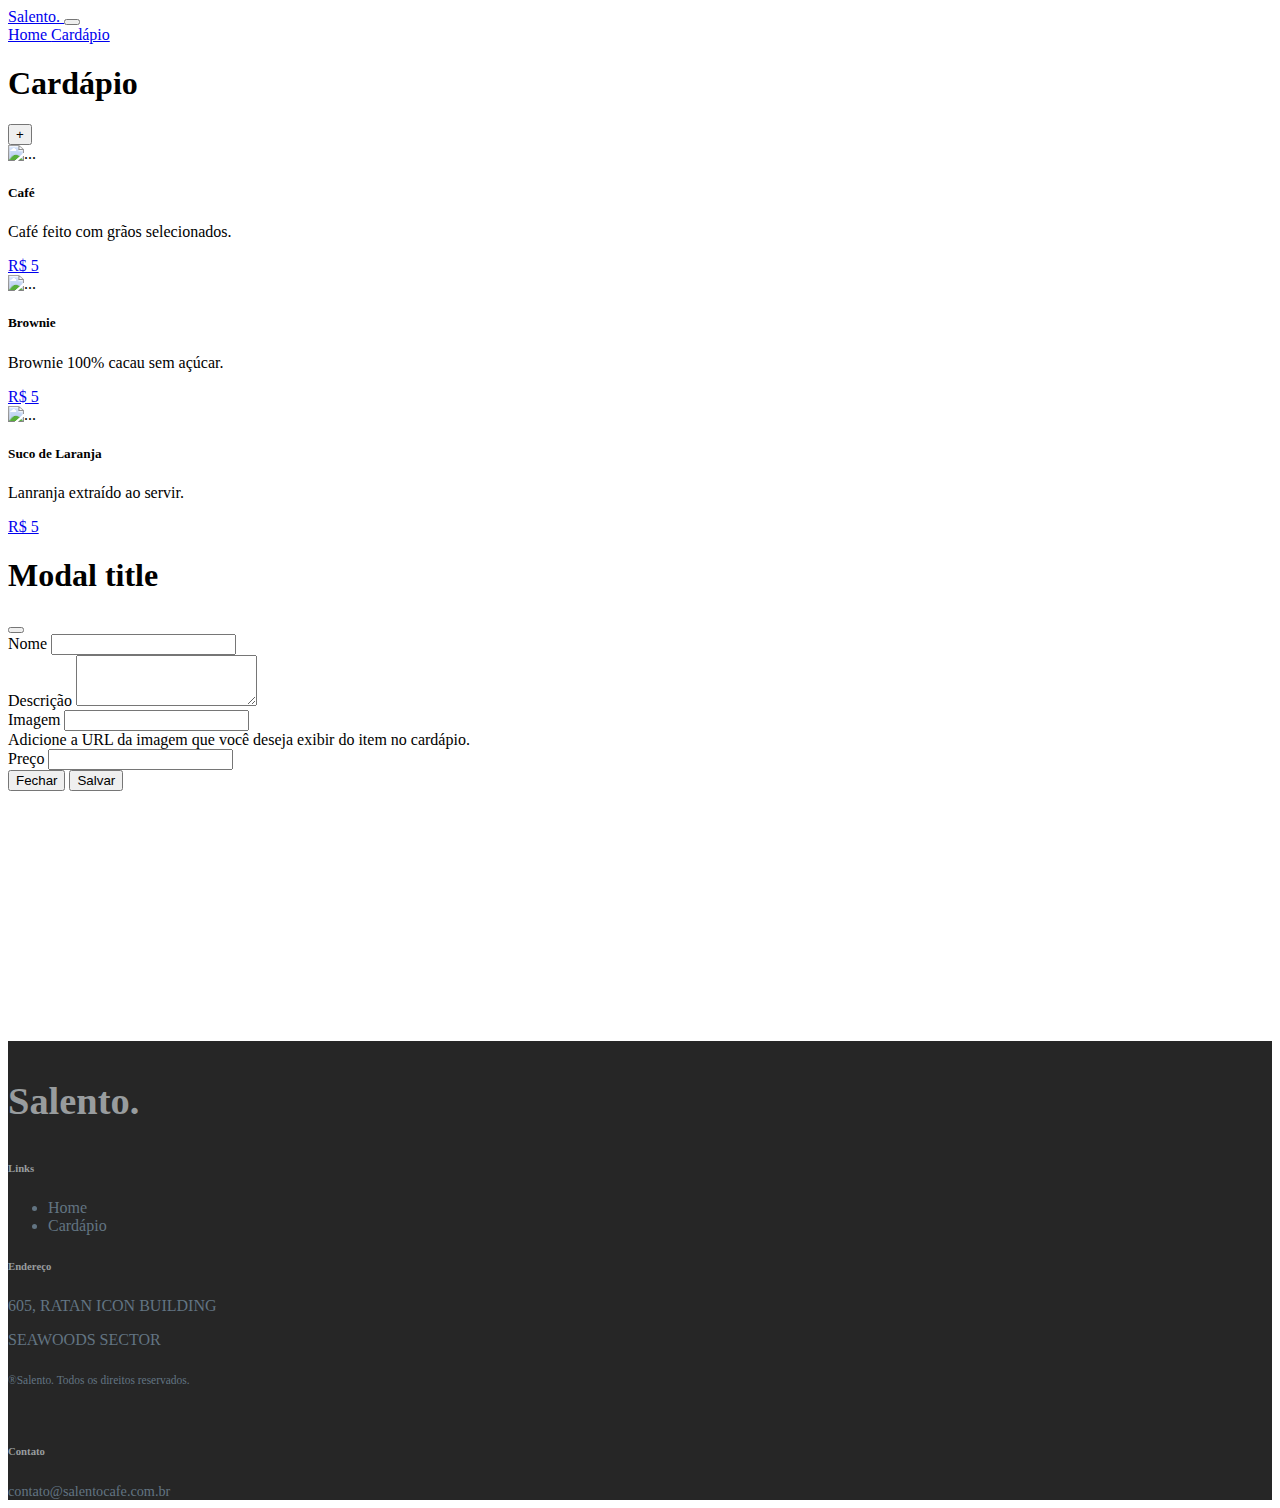
==== cardapio.html @ 9fa5a0af "Formulário no Js." ====
<!DOCTYPE html>
<html lang="pt-br">

<head>
  <meta charset="UTF-8">
  <title>Salento Cafeteria e Bistrô</title>

  <!-- Bootsatrap -->
  <link href="https://cdn.jsdelivr.net/npm/bootstrap@5.3.0-alpha3/dist/css/bootstrap.min.css" rel="stylesheet" integrity="sha384-KK94CHFLLe+nY2dmCWGMq91rCGa5gtU4mk92HdvYe+M/SXH301p5ILy+dN9+nJOZ" crossorigin="anonymous">

  <link rel="stylesheet" href="css/footer.css">
</head>

<body>
  <header>
    <nav class="navbar navbar-expand-lg bg-body-tertiary">
      <div class="container-fluid">
        <a class="navbar-brand" href="#">
          Salento.
        </a>
        <button class="navbar-toggler" type="button" data-bs-toggle="collapse" data-bs-target="#navbarNavAltMarkup" aria-controls="navbarNavAltMarkup" aria-expanded="false" aria-label="Toggle navigation">
          <span class="navbar-toggler-icon">

          </span>
        </button>
        <div class="collapse navbar-collapse" id="navbarNavAltMarkup">
          <div class="navbar-nav">
            <a class="nav-link" aria-current="page" href="index.html">
              Home
            </a>
            <a class="nav-link active" href="#">
              Cardápio
            </a>
          </div>
        </div>
      </div>
    </nav>
  </header>
  <main class="container-fluid">
    <h1>Cardápio</h1>

    <!-- Botão -->
    <div style="display: block; width: 100%;" class="text-right">
      <button type="button" class="btn btn-primary rounded-circle " data-bs-toggle="modal" data-bs-target="#formFoodModal">
        +
      </button>
    </div>

    <div class="container">
      <div id="foods" class="row">

      </div>
    </div>

    <!-- Modal -->
    <div class="modal fade" id="formFoodModal" tabindex="-1" aria-labelledby="exampleModalLabel" aria-hidden="true">
      <div class="modal-dialog">
        <div class="modal-content">
          <div class="modal-header">
            <h1 class="modal-title fs-5" id="exampleModalLabel">Modal title</h1>
            <button type="button" class="btn-close" data-bs-dismiss="modal" aria-label="Close"></button>
          </div>
          <form id="foodForm">
            <div class="modal-body">
              <!-- Nome -->
              <div class="mb-3">
                <label for="nome" class="form-label">Nome</label>
                <input type="text" class="form-control" name="nome" id="nome">
              </div>

              <!-- Descrição -->
              <div class="mb-3">
                <label for="descricao" class="form-label">Descrição</label>
                <textarea class="form-control" name="descricao" id="descricao" rows="3"></textarea>
              </div>

              <!-- Imagem - Link/URL -->
              <div class="mb-3">
                <label for="imagem" class="form-label">Imagem</label>
                <input type="url" class="form-control" name="imagem" id="imagem" aria-describedby="imagemHelp">
                <div id="imagemHelp" class="form-text">Adicione a URL da imagem que você deseja exibir do item no cardápio.</div>
              </div>

              <!-- Preço -->
              <div class="mb-3">
                <label for="preco" class="form-label">Preço</label>
                <input type="text" class="form-control" name="preco" id="preco">
              </div>

            </div>
            <div class="modal-footer">
              <button type="button" class="btn btn-secondary" data-bs-dismiss="modal">Fechar</button>
              <button type="submit" class="btn btn-primary">Salvar</button>
            </div>
          </form>
        </div>
      </div>
    </div>

  </main>
  <footer>
    <div id="footer" class="container-fluid pb-0 mb-0 justify-content-center text-light ">
      <div class="row my-5 justify-content-center py-5">
        <div class="col-11">
          <div class="row ">
            <div class="col-xl-8 col-md-4 col-sm-4 col-12   my-auto mx-auto a">
              <h3 class="text-muted mb-md-0 mb-5 bold-text">Salento.</h3>
            </div>
            <div class="col-xl-2 col-md-4 col-sm-4 col-12">
              <h6 class="mb-3 mb-lg-4 bold-text "><b>Links</b></h6>
              <ul class="list-unstyled">
                <li>Home</li>
                <li>Cardápio</li>
              </ul>
            </div>
            <div class="col-xl-2 col-md-4 col-sm-4 col-12">
              <h6 class="mb-3 mb-lg-4 text-muted bold-text mt-sm-0 mt-5"><b>Endereço</b></h6>
              <p class="mb-1">605, RATAN ICON BUILDING</p>
              <p>SEAWOODS SECTOR</p>
            </div>
          </div>
          <div class="row ">
            <div class="col-xl-8 col-md-4 col-sm-4 col-auto  my-md-0 mt-5 order-sm-1 order-3 align-self-end">
              <p class="social text-muted mb-0 pb-0 bold-text">
                <span class="mx-2">
                  <i class="fa fa-instagram" aria-hidden="true"></i>
                </span>
              </p>
              <small class="rights">
                <span>&#174;</span>Salento. Todos os direitos reservados.
              </small>
            </div>
            <div class="col-xl-2 col-md-4 col-sm-4 col-auto order-1 align-self-end ">
              <h6 class="mt-55 mt-2 text-muted bold-text">
                <b>Contato</b>
              </h6>
              <small>
                <span><i class="fa fa-envelope" aria-hidden="true"></i></span> contato@salentocafe.com.br
              </small>
            </div>
          </div>
        </div>
      </div>

    </div>
  </footer>

  <!-- Bootsatrap -->
  <script src="https://cdn.jsdelivr.net/npm/bootstrap@5.3.0-alpha3/dist/js/bootstrap.bundle.min.js" integrity="sha384-ENjdO4Dr2bkBIFxQpeoTz1HIcje39Wm4jDKdf19U8gI4ddQ3GYNS7NTKfAdVQSZe" crossorigin="anonymous"></script>

  <script src="./js/index.js" type="module"></script>
</body>

</html>
---- css/footer.css ----
@import url('https://fonts.googleapis.com/css?family=Rubik&display=swap');

#footer{
    overflow:hidden; 
    margin-top: 250px ;
    background:#262626 ;
    color: #627482  !important;
    margin-bottom: 0 ;
    padding-bottom:0  ;
}

small{
    font-size: calc(12px + (15 - 12) * ((100vw - 360px) / (1600 - 360))) !important; 
}

.bold-text{
    color: #989c9e !important;
}


.mt-55{
    margin-top: calc(50px + (60 - 50) * ((100vw - 360px) / (1600 - 360))) !important; 
}


h3{
    font-size: calc(34px + (40 - 34) * ((100vw - 360px) / (1600 - 360))) !important; 
}
 
.social{
    font-size: 21px !important; 
}

.rights{
    font-size: calc(10px + (12 - 10) * ((100vw - 360px) / (1600 - 360))) !important; 
}
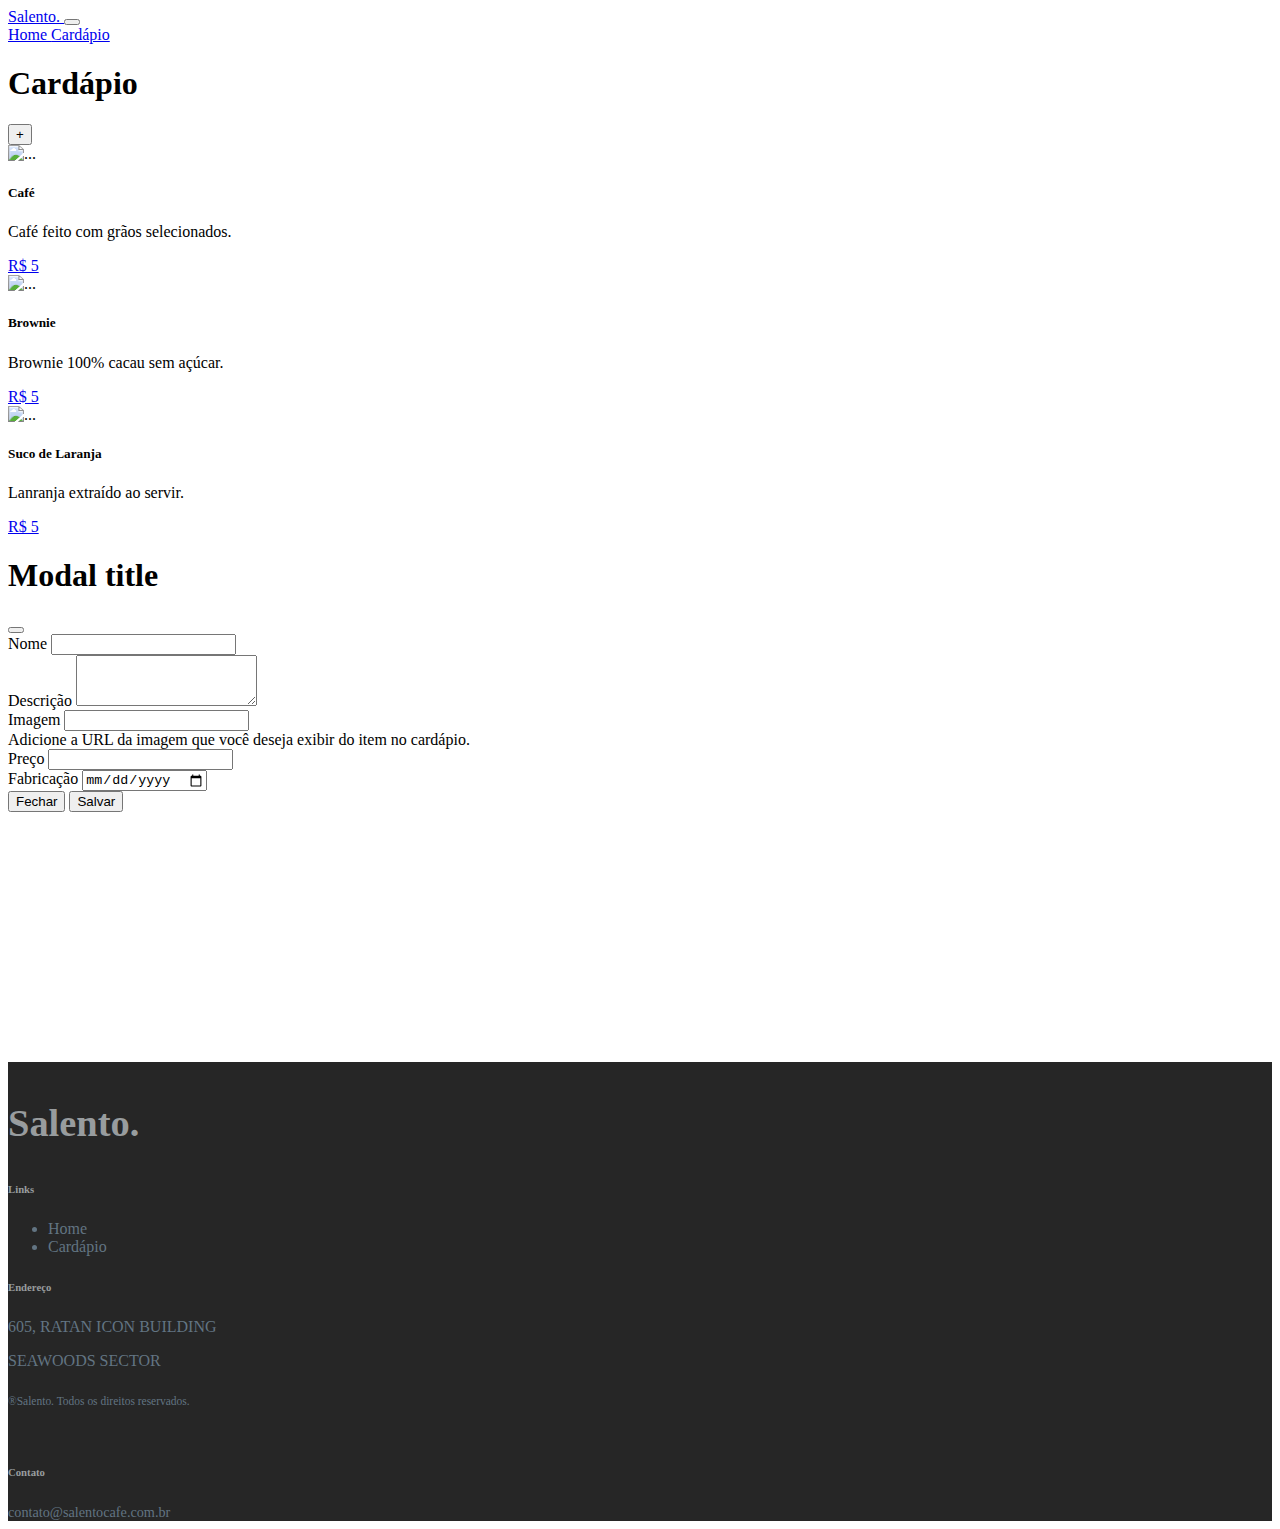
==== commit d9034810: "Modularização do index." ====
--- a/cardapio.html
+++ b/cardapio.html
@@ -41,7 +41,7 @@
 
     <!-- Botão -->
     <div style="display: block; width: 100%;" class="text-right">
-      <button type="button" class="btn btn-primary rounded-circle " data-bs-toggle="modal" data-bs-target="#formFoodModal">
+      <button type="button" class="btn btn-primary rounded-circle " data-bs-toggle="modal" data-bs-target="#formFoodModal" onclick="createFoodForm()">
         +
       </button>
     </div>
@@ -53,11 +53,11 @@
     </div>
 
     <!-- Modal -->
-    <div class="modal fade" id="formFoodModal" tabindex="-1" aria-labelledby="exampleModalLabel" aria-hidden="true">
+    <div class="modal fade" id="formFoodModal" tabindex="-1" aria-labelledby="formFoodLabel" aria-hidden="true">
       <div class="modal-dialog">
         <div class="modal-content">
           <div class="modal-header">
-            <h1 class="modal-title fs-5" id="exampleModalLabel">Modal title</h1>
+            <h1 class="modal-title fs-5" id="formFoodLabel">Modal title</h1>
             <button type="button" class="btn-close" data-bs-dismiss="modal" aria-label="Close"></button>
           </div>
           <form id="foodForm">
@@ -87,10 +87,17 @@
                 <input type="text" class="form-control" name="preco" id="preco">
               </div>
 
+              <!-- Data -->
+              <div class="mb-3">
+                <label for="preco" class="form-label">Fabricação</label>
+                <input type="date" class="form-control" name="fabricacao" id="fabricacao">
+              </div>
+
             </div>
             <div class="modal-footer">
               <button type="button" class="btn btn-secondary" data-bs-dismiss="modal">Fechar</button>
               <button type="submit" class="btn btn-primary">Salvar</button>
+              <!-- <input type="submit" class="btn btn-primary" value="Salvar"> -->
             </div>
           </form>
         </div>
@@ -145,6 +152,9 @@
     </div>
   </footer>
 
+  <!-- JQuery -->
+  <script src="https://code.jquery.com/jquery-3.7.0.min.js" integrity="sha256-2Pmvv0kuTBOenSvLm6bvfBSSHrUJ+3A7x6P5Ebd07/g=" crossorigin="anonymous"></script>
+
   <!-- Bootsatrap -->
   <script src="https://cdn.jsdelivr.net/npm/bootstrap@5.3.0-alpha3/dist/js/bootstrap.bundle.min.js" integrity="sha384-ENjdO4Dr2bkBIFxQpeoTz1HIcje39Wm4jDKdf19U8gI4ddQ3GYNS7NTKfAdVQSZe" crossorigin="anonymous"></script>
 
